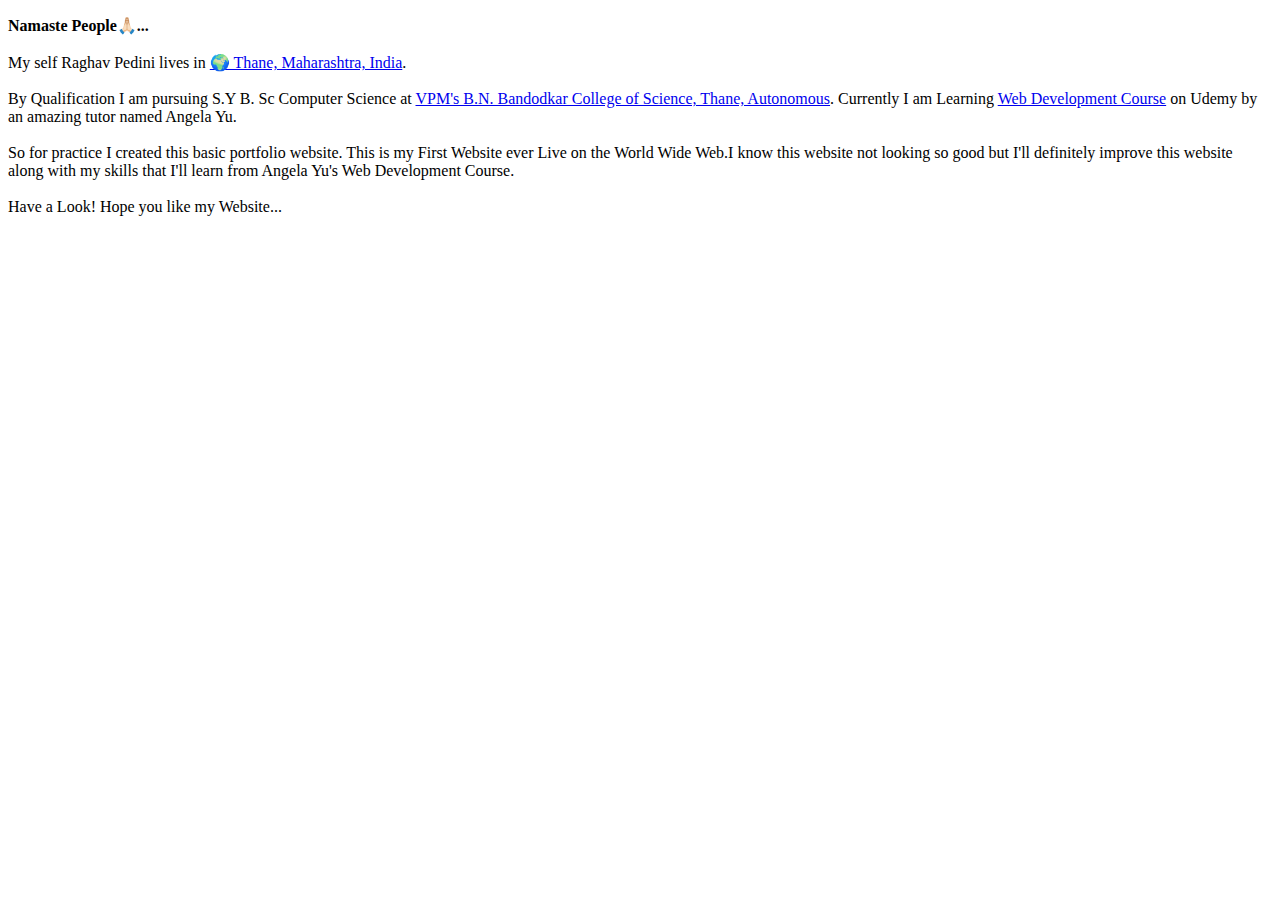
==== about.html @ cb36f212 "V1 Initial Portfolio Page" ====
<!DOCTYPE html>
<html lang="en">
<head>
    <meta charset="UTF-8">
    <meta http-equiv="X-UA-Compatible" content="IE=edge">
    <meta name="viewport" content="width=device-width, initial-scale=1.0">
    <title>About | Raghav Pedini</title>
</head>
<body>
    <p>
        <b>Namaste People🙏🏻...</b> <br><br>
        My self Raghav Pedini lives in <a href="https://goo.gl/maps/qojLyKay8PDfPY7s5">🌍 Thane, Maharashtra, India</a>. <br><br>
        By Qualification I am pursuing S.Y B. Sc Computer Science at <a href="https://vpmthane.org/">VPM's B.N. Bandodkar College of Science, Thane, Autonomous</a>. Currently I am Learning <a href="https://www.udemy.com/share/101qYw3@OHRdEnKrJfvPYFhHk-MpUVNsJGwhyht7xgG0--2SwDOwlUginngF1Fp0ymhoSMc6Vg==/">Web Development Course</a> on Udemy by an amazing tutor named Angela Yu. <br><br>
        So for practice I created this basic portfolio website. This is my First Website ever Live on the World Wide Web.I know this website not looking so good but I'll definitely improve this website along with my skills that I'll learn from Angela Yu's Web Development Course. <br><br>
        Have a Look! Hope you like my Website...
    </p>
</body>
</html>
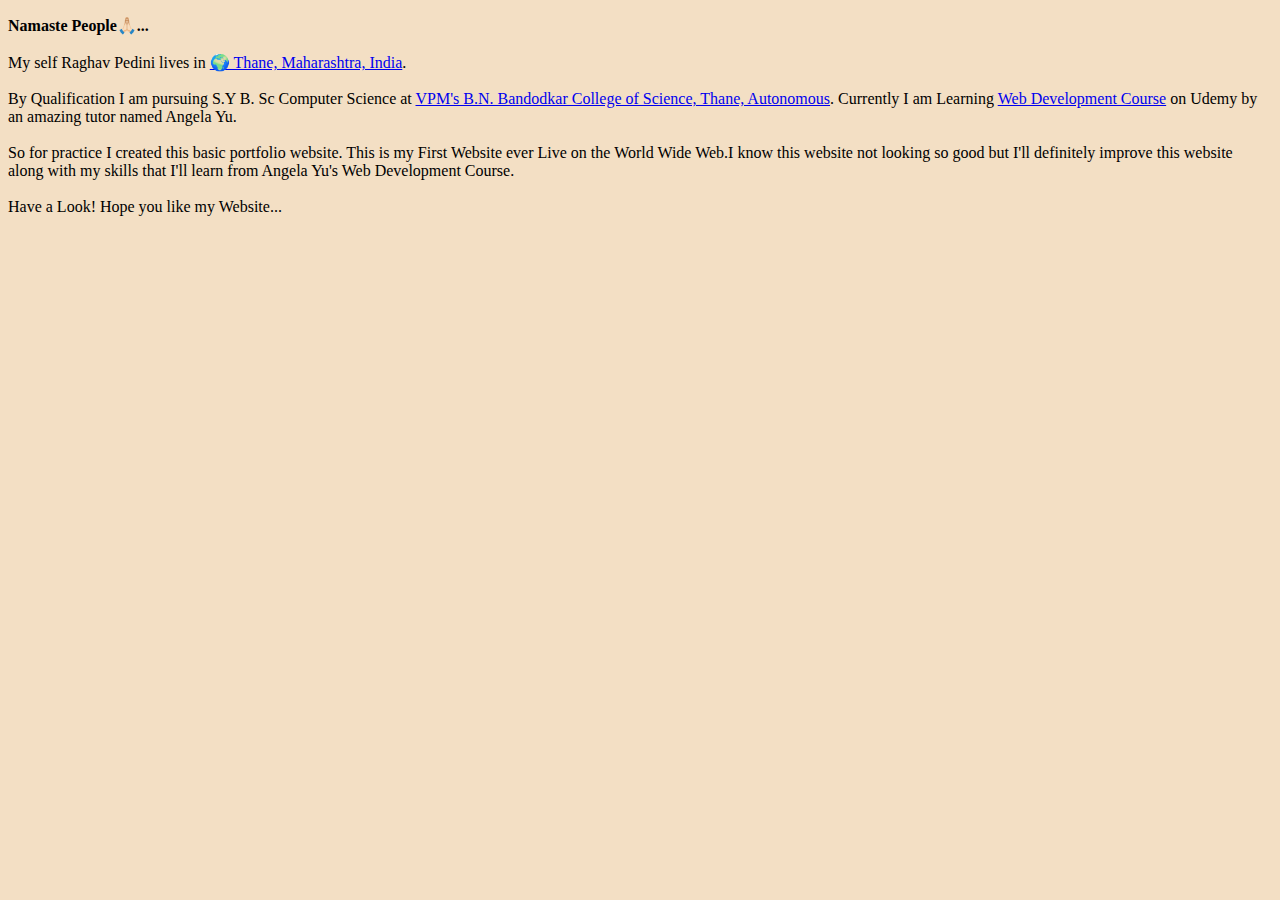
==== commit 98a90929: "Add files via upload" ====
--- a/about.html
+++ b/about.html
@@ -5,6 +5,7 @@
     <meta http-equiv="X-UA-Compatible" content="IE=edge">
     <meta name="viewport" content="width=device-width, initial-scale=1.0">
     <title>About | Raghav Pedini</title>
+    <link rel="stylesheet" href="CSS/styles.css">
 </head>
 <body>
     <p>
--- a/CSS/styles.css
+++ b/CSS/styles.css
@@ -0,0 +1,13 @@
+body {
+    background-color: #f3dfc4;
+}
+
+hr {
+    border-style: dotted none none;
+    border-color: grey;
+    border-width: 5px;
+    /* width: 5%; */
+}
+h1,h2,h3 {
+    color: chocolate;
+}
